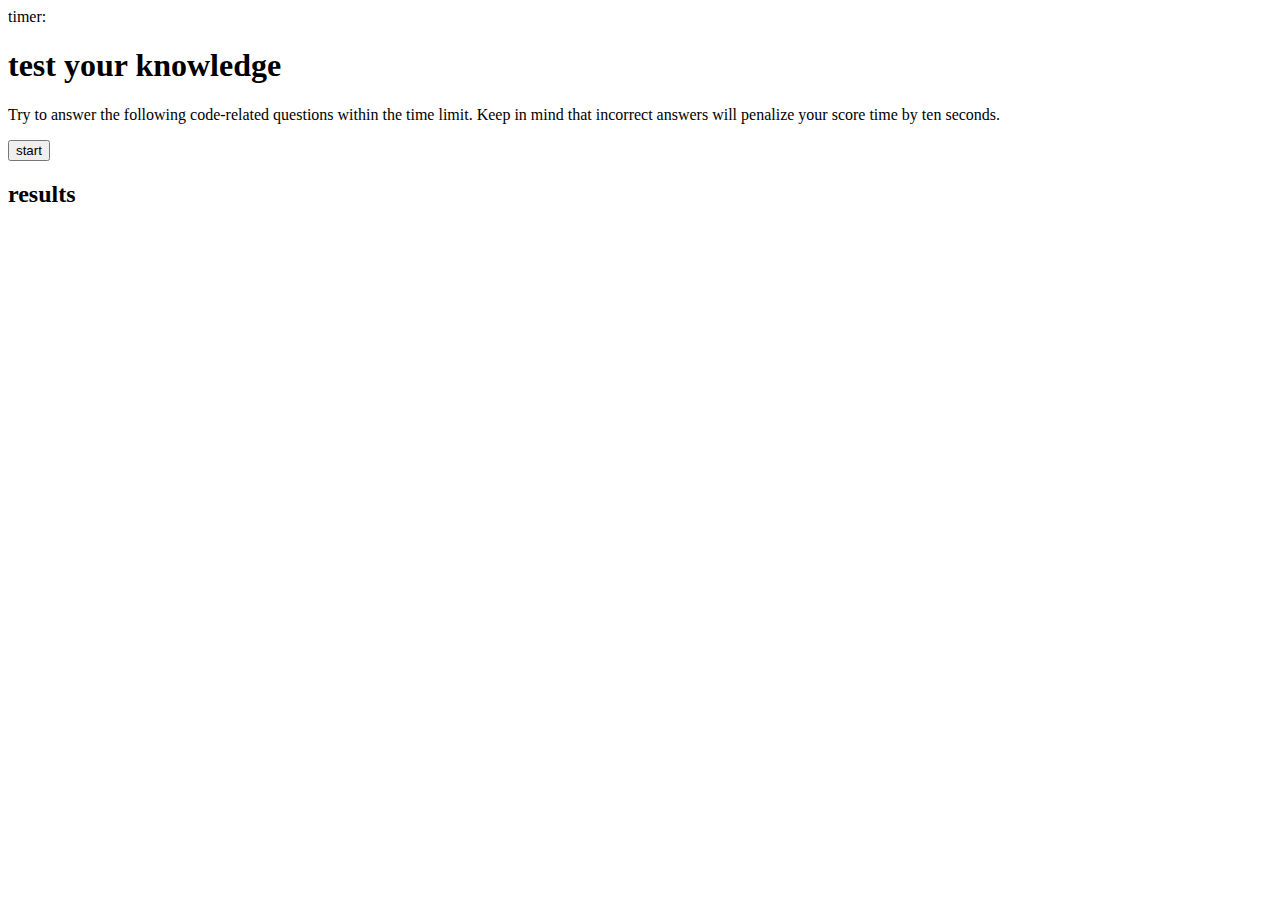
==== index.html @ e65996c8 "fix html file" ====
<html lang="en">
<head>
    <meta charset="UTF-8">
    <meta http-equiv="X-UA-Compatible" content="IE=edge">
    <meta name="viewport" content="width=device-width, initial-scale=1.0">
    <title>Document</title>
    <link rel="stylesheet" href="style.css">
</head>
<body>
<header>
    <div id="time">timer:</div>
    </header>
    <div id="main-container">
        <h1 class="intro">test your knowledge</h1>
        <p id="instructions">Try to answer the following code-related questions within the time limit. Keep in mind that incorrect answers will penalize your score time by ten seconds.</p>
        <section>
            <button id="start-button">start</button>
            <div id="question"></div>
            <ul id="choices"></ul>
            <h2 class="results-container">results</h2>
            <div id="results"></div>
        </section>
    </div>


    <script src=".js"></script>
</body>
</html>
---- style.css ----
header {
    display: flex;
    justify-content: space-between;


}

#startcontainer {
    margin-top: 20%;
    margin-left: 25%;
    margin-right: 25%;
    line-height: 0;
    display: flex;
    flex-direction: column;
    justify-content: center;
    align-items: center;
}

.guide {
    font-weight: bolder; 
    font-family: sans-serif;
}

#TYK {
    font-family: fantasy;
}

#highscorebtn {
    color: purple;
    background-color: white;
    border: none;
    cursor: pointer;
    font-weight: bolder;
    font-size: 15;
}

#timer {
    margin-right: 5%;
    font-family: sans-serif;

}

#startbtn {
    color: white;
    background-color: purple;
    padding: 20px;
    padding-top: 0px;
    padding-bottom: 0px;
    border-radius: 20px;
    font-size: 20px;
    border-color: purple;
    cursor: pointer;
}

#next {
    display: none;
    color: white;
    background-color: purple;
    padding: 20px;
    padding-top: 0px;
    padding-bottom: 0px;
    border-radius: 20px;
    font-size: 20px;
    border-color: purple;
    cursor: pointer;
}
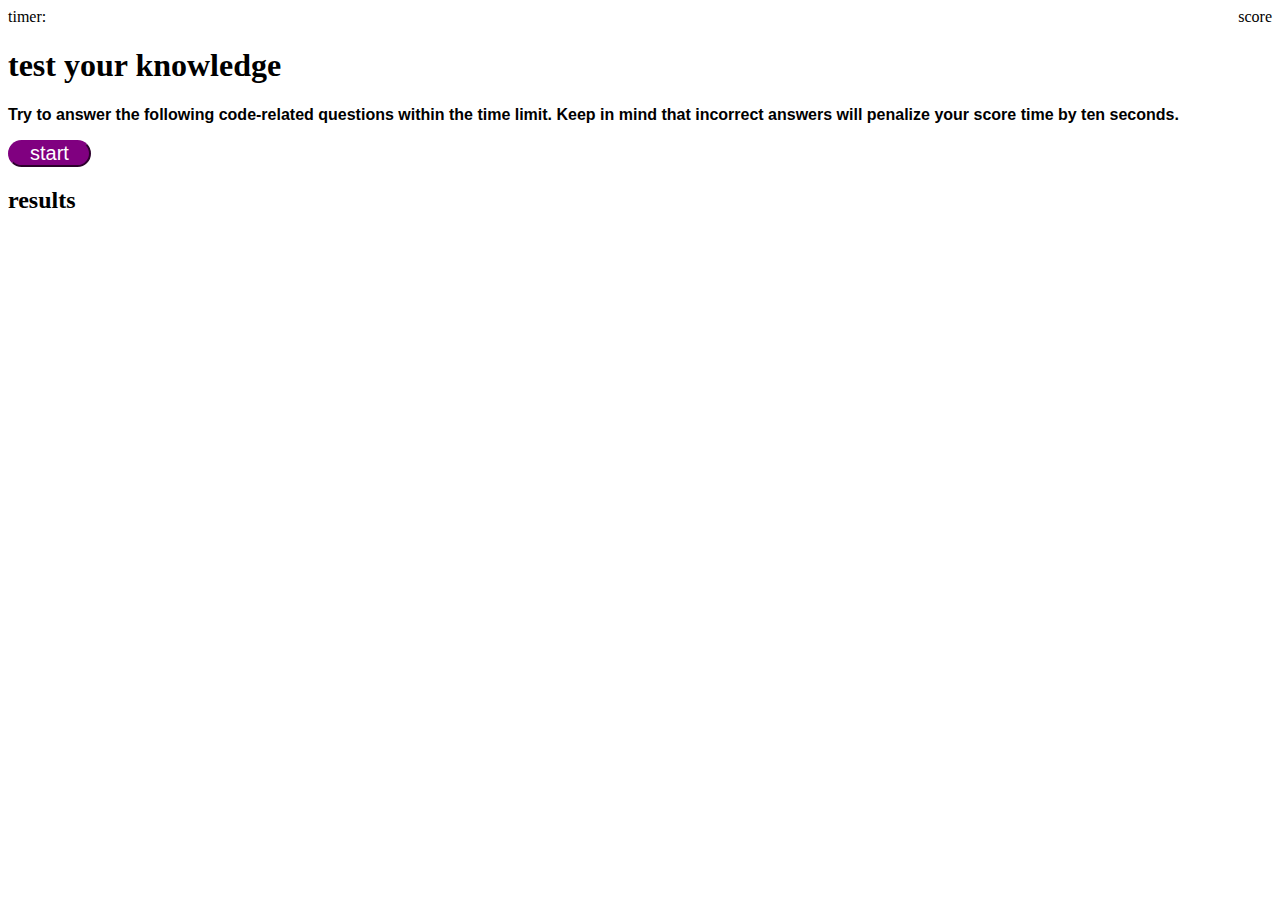
==== commit e6469f4a: "finished displaying quetions" ====
--- a/index.html
+++ b/index.html
@@ -9,13 +9,14 @@
 <body>
 <header>
     <div id="time">timer:</div>
+    <div class= 'score'>score</div>
     </header>
-    <div id="main-container">
+    <div id="start-container">
         <h1 class="intro">test your knowledge</h1>
         <p id="instructions">Try to answer the following code-related questions within the time limit. Keep in mind that incorrect answers will penalize your score time by ten seconds.</p>
         <section>
             <button id="start-button">start</button>
-            <div id="question"></div>
+            <div id="questions"></div>
             <ul id="choices"></ul>
             <h2 class="results-container">results</h2>
             <div id="results"></div>
@@ -23,6 +24,6 @@
     </div>
 
 
-    <script src=".js"></script>
+    <script src="script.js"></script>
 </body>
 </html>--- a/style.css
+++ b/style.css
@@ -5,7 +5,7 @@
 
 }
 
-#startcontainer {
+#start-containe {
     margin-top: 20%;
     margin-left: 25%;
     margin-right: 25%;
@@ -16,12 +16,19 @@
     align-items: center;
 }
 
-.guide {
+#instructions {
     font-weight: bolder; 
     font-family: sans-serif;
 }
 
-#TYK {
+#choices {
+    cursor: pointer;
+  
+    
+
+}
+
+.intro {
     font-family: fantasy;
 }
 
@@ -40,7 +47,7 @@
 
 }
 
-#startbtn {
+#start-button {
     color: white;
     background-color: purple;
     padding: 20px;
@@ -52,7 +59,7 @@
     cursor: pointer;
 }
 
-#next {
+ #next {
     display: none;
     color: white;
     background-color: purple;
@@ -63,4 +70,9 @@
     font-size: 20px;
     border-color: purple;
     cursor: pointer;
-}+}  
+
+.hidden {
+    display: none;
+  }
+  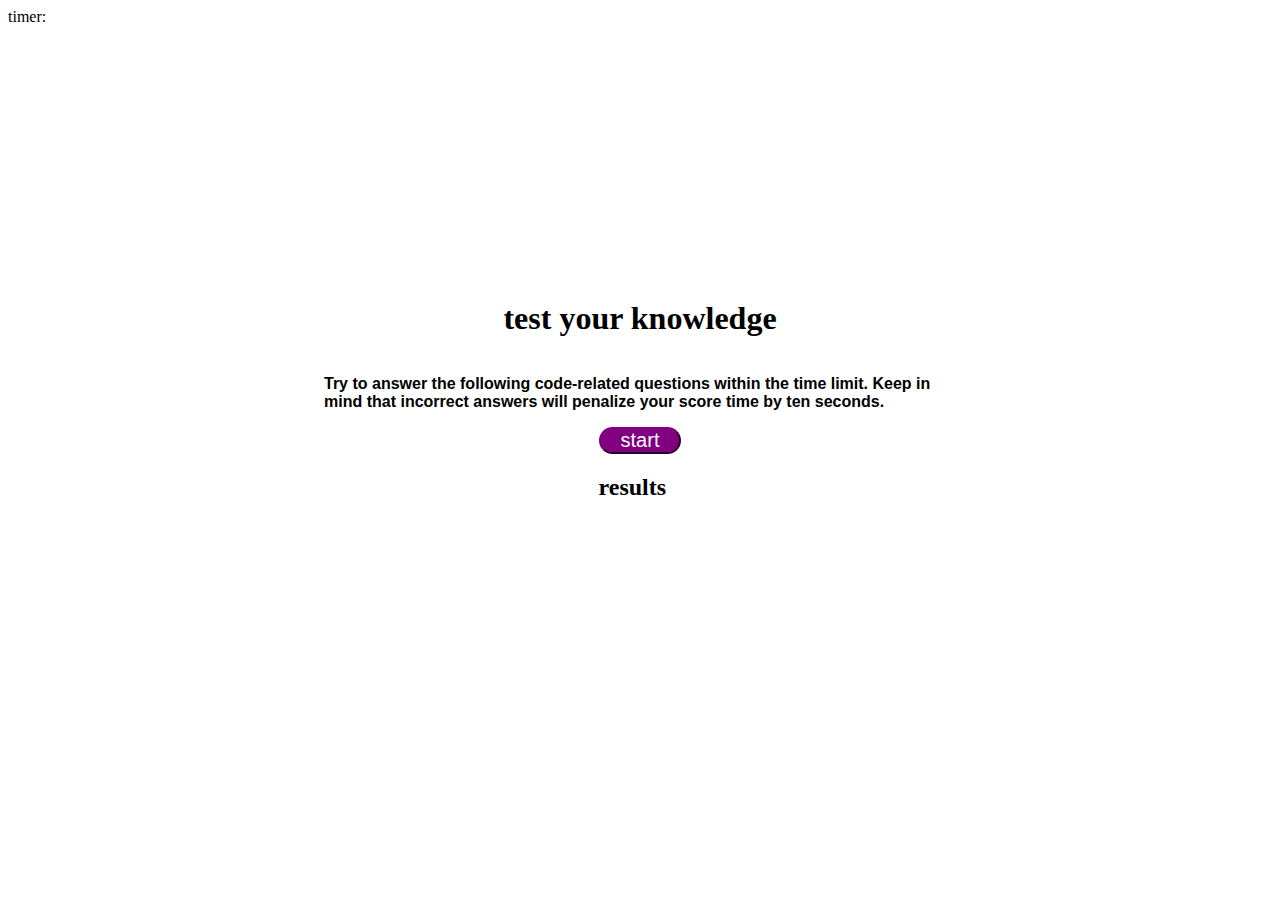
==== commit d4db6b71: "fixed bug" ====
--- a/index.html
+++ b/index.html
@@ -9,7 +9,6 @@
 <body>
 <header>
     <div id="time">timer:</div>
-    <div class= 'score'>score</div>
     </header>
     <div id="start-container">
         <h1 class="intro">test your knowledge</h1>
--- a/style.css
+++ b/style.css
@@ -5,11 +5,8 @@
 
 }
 
-#start-containe {
-    margin-top: 20%;
-    margin-left: 25%;
-    margin-right: 25%;
-    line-height: 0;
+#start-container {
+    margin: 20% 25% 0% 25%; 
     display: flex;
     flex-direction: column;
     justify-content: center;
@@ -75,4 +72,12 @@
 .hidden {
     display: none;
   }
-  +  
+  .scores {
+    border-style: groove;
+    border-width: 10px;
+    padding-left: 60px;
+    font-style: oblique;
+    font-family: Georgia, 'Times New Roman', Times, serif;
+    color: black;
+  }